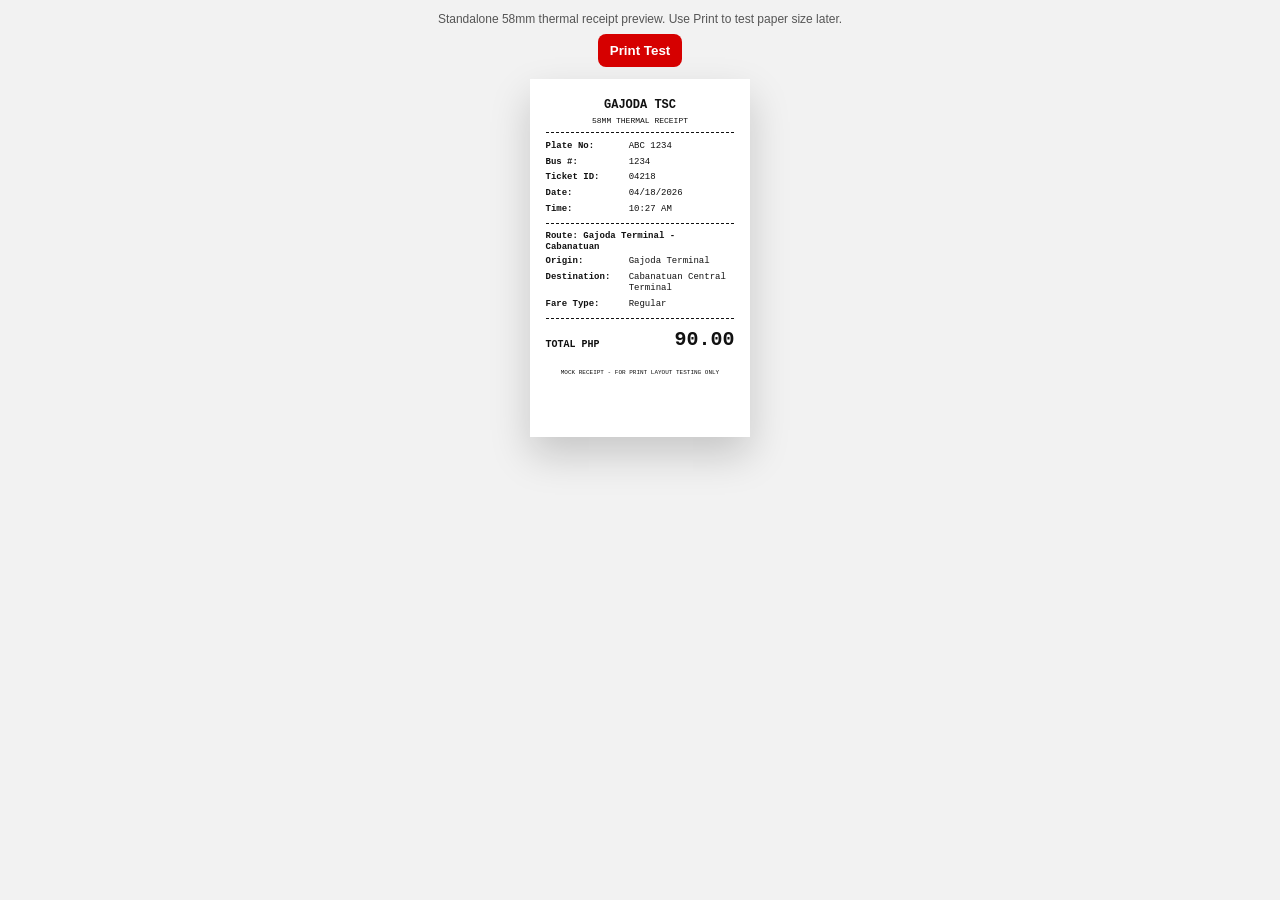
==== static/receipt-preview.html @ 2f3e38c1 "ver1.5" ====
<!DOCTYPE html>
<html lang="en">
<head>
  <meta charset="UTF-8">
  <meta name="viewport" content="width=device-width, initial-scale=1.0">
  <title>58mm Receipt Preview</title>
  <style>
    @page { size: 58mm auto; margin: 0; }
    * { box-sizing: border-box; }
    body {
      margin: 0;
      background: #f2f2f2;
      color: #111;
      font-family: "Courier New", Consolas, monospace;
    }
    .preview-toolbar {
      display: flex;
      flex-wrap: wrap;
      gap: 8px;
      justify-content: center;
      align-items: center;
      padding: 12px;
      font-family: Arial, sans-serif;
    }
    .preview-toolbar span {
      width: 100%;
      color: #555;
      font-size: 12px;
      text-align: center;
    }
    .preview-toolbar button {
      border: 0;
      border-radius: 8px;
      padding: 9px 12px;
      background: #d60000;
      color: #fff;
      font-weight: 700;
      cursor: pointer;
    }
    .ticket-paper {
      width: 58mm;
      min-height: 92mm;
      margin: 0 auto 18px;
      padding: 5mm 4mm 8mm;
      background: #fff;
      box-shadow: 0 18px 38px rgba(0, 0, 0, 0.18);
      overflow: hidden;
    }
    .receipt-rule {
      margin: 2mm 0;
      border: 0;
      border-top: 1px dashed #111;
    }
    .ticket-title {
      text-align: center;
      font-weight: 700;
      letter-spacing: 0;
      margin-bottom: 1mm;
      font-size: 12px;
      text-transform: uppercase;
    }
    .ticket-subtitle {
      text-align: center;
      font-size: 8px;
      letter-spacing: 0;
      margin: 0;
    }
    .ticket-row {
      display: grid;
      grid-template-columns: 20mm 1fr;
      gap: 2mm;
      font-size: 9px;
      line-height: 1.25;
      margin: 1.2mm 0;
      word-break: break-word;
    }
    .ticket-label {
      color: #111;
      font-weight: 700;
    }
    .route-line {
      margin: 2mm 0 1mm;
      font-size: 9px;
      line-height: 1.15;
      text-align: left;
      word-break: break-word;
    }
    .route-line strong { display: block; }
    .fare-total {
      display: flex;
      justify-content: space-between;
      align-items: flex-end;
      gap: 3mm;
      margin-top: 3mm;
      font-size: 10px;
      font-weight: 700;
    }
    .fare-total strong {
      display: inline-block;
      font-size: 20px;
      line-height: 1;
      letter-spacing: 0;
    }
    .mock-note {
      margin: 5mm 0 0;
      text-align: center;
      font-size: 6px;
      color: #111;
    }
    .paper-feed {
      height: 8mm;
    }
    @media print {
      body { background: #fff; }
      .preview-toolbar { display: none; }
      .ticket-paper {
        width: 58mm;
        min-height: 0;
        margin: 0;
        box-shadow: none;
      }
    }
  </style>
</head>
<body>
  <div class="preview-toolbar">
    <span>Standalone 58mm thermal receipt preview. Use Print to test paper size later.</span>
    <button type="button" onclick="window.print()">Print Test</button>
  </div>
  <main class="ticket-paper">
    <div class="ticket-title">GAJODA TSC</div>
    <p class="ticket-subtitle">58MM THERMAL RECEIPT</p>
    <hr class="receipt-rule">
    <div class="ticket-row"><span class="ticket-label">Plate No:</span><span>ABC 1234</span></div>
    <div class="ticket-row"><span class="ticket-label">Bus #:</span><span>1234</span></div>
    <div class="ticket-row"><span class="ticket-label">Ticket ID:</span><span>04218</span></div>
    <div class="ticket-row"><span class="ticket-label">Date:</span><span>04/18/2026</span></div>
    <div class="ticket-row"><span class="ticket-label">Time:</span><span>10:27 AM</span></div>
    <hr class="receipt-rule">
    <div class="route-line">
      <strong>Route: Gajoda Terminal - Cabanatuan</strong>
    </div>
    <div class="ticket-row"><span class="ticket-label">Origin:</span><span>Gajoda Terminal</span></div>
    <div class="ticket-row"><span class="ticket-label">Destination:</span><span>Cabanatuan Central Terminal</span></div>
    <div class="ticket-row"><span class="ticket-label">Fare Type:</span><span>Regular</span></div>
    <hr class="receipt-rule">
    <div class="fare-total"><span>TOTAL PHP</span><strong>90.00</strong></div>
    <p class="mock-note">MOCK RECEIPT - FOR PRINT LAYOUT TESTING ONLY</p>
    <div class="paper-feed"></div>
  </main>
</body>
</html>
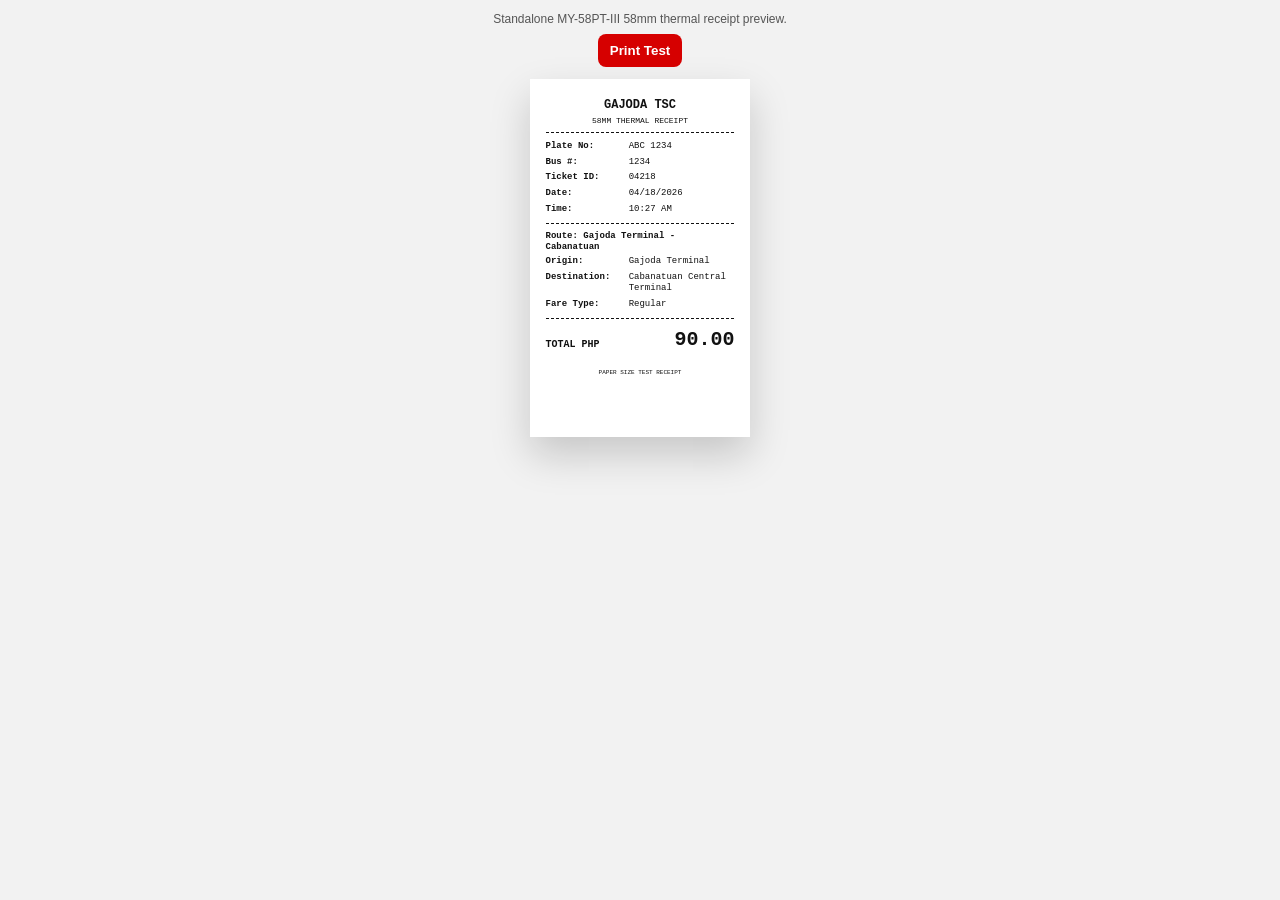
==== commit ab704f51: "Save local-only system updates" ====
--- a/static/receipt-preview.html
+++ b/static/receipt-preview.html
@@ -124,7 +124,7 @@
 </head>
 <body>
   <div class="preview-toolbar">
-    <span>Standalone 58mm thermal receipt preview. Use Print to test paper size later.</span>
+    <span>Standalone MY-58PT-III 58mm thermal receipt preview.</span>
     <button type="button" onclick="window.print()">Print Test</button>
   </div>
   <main class="ticket-paper">
@@ -145,7 +145,7 @@
     <div class="ticket-row"><span class="ticket-label">Fare Type:</span><span>Regular</span></div>
     <hr class="receipt-rule">
     <div class="fare-total"><span>TOTAL PHP</span><strong>90.00</strong></div>
-    <p class="mock-note">MOCK RECEIPT - FOR PRINT LAYOUT TESTING ONLY</p>
+    <p class="mock-note">PAPER SIZE TEST RECEIPT</p>
     <div class="paper-feed"></div>
   </main>
 </body>
